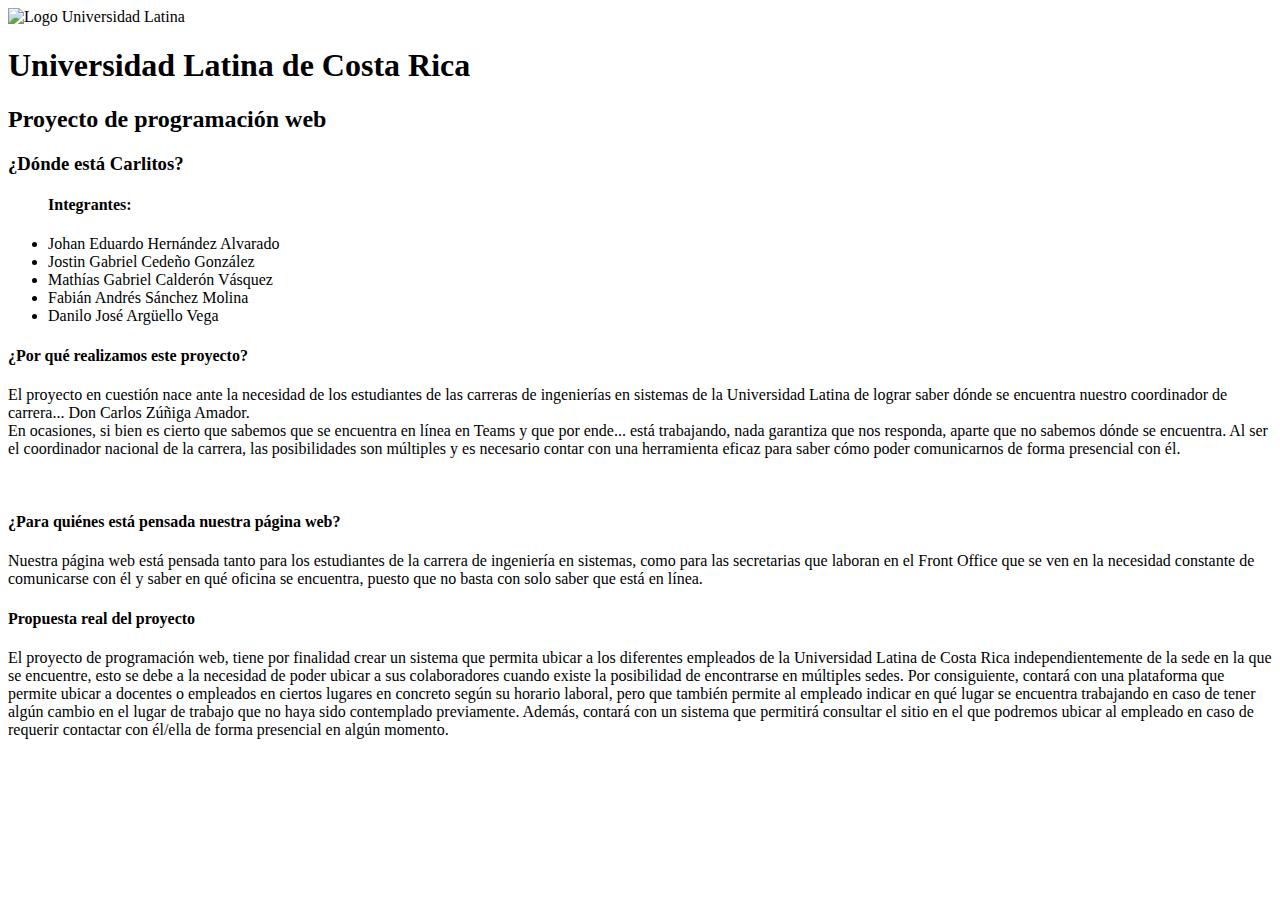
==== Grupo-dondeEstaCarlitos/Integrantes.html @ 28ec5576 "asd" ====
<!DOCTYPE html>
<html lang="es">
<head>
    <meta charset="UTF-8">
    <meta name="viewport" content="width=device-width, initial-scale=1.0">
    <link rel="stylesheet" href="style.css">
    <title>¿Dónde está  Carlitos?</title>
</head>
<body>
    <div class="titulo">
   
    <img src="./media/logoUniversidad.png" alt="Logo Universidad Latina">
    <h1>Universidad Latina de Costa Rica</h1>
    
    <h2>Proyecto de programación web</h2>
    <h3>¿Dónde está  Carlitos?</h3>
</div>

<div class="elResto">
    <ul>
        <h4>Integrantes:</h4>

        <li>Johan Eduardo Hernández Alvarado</li>
        <li>Jostin Gabriel Cedeño González</li>
        <li>Mathías Gabriel Calderón Vásquez</li>
        <li>Fabián Andrés Sánchez Molina</li>
        <li>Danilo José Argüello Vega</li>
    </ul>
    <h4>¿Por qué realizamos este proyecto?</h4>
    <p>El proyecto en cuestión nace ante la necesidad de los estudiantes de las carreras de ingenierías en sistemas de la Universidad Latina
        de lograr saber dónde se encuentra nuestro coordinador de carrera... Don Carlos Zúñiga Amador. <br/>
        En ocasiones, si bien es cierto que sabemos que se encuentra en línea en Teams y que por ende... está trabajando, nada garantiza que nos responda, 
        aparte que no sabemos dónde se encuentra. Al ser el coordinador nacional de la carrera, las posibilidades son múltiples y es necesario contar con una 
        herramienta eficaz para saber cómo poder comunicarnos de forma presencial con él.
    </p>
    <br/>
    <h4>¿Para quiénes está pensada nuestra página web?</h4>
    <p>
        Nuestra página web está pensada tanto para los estudiantes de la carrera de ingeniería en sistemas, como para las secretarias
        que laboran en el Front Office que se ven en la necesidad constante de comunicarse con él y saber en qué oficina se encuentra, 
        puesto que no basta con solo saber que está en línea. 
    </p>
    <h4>Propuesta real del proyecto</h4>
    <p>
        El proyecto de programación web, tiene por finalidad crear un sistema que permita ubicar a los diferentes empleados de la
        Universidad Latina de Costa Rica independientemente de la sede en la que se encuentre, esto se debe a la necesidad de poder
        ubicar a sus colaboradores cuando existe la posibilidad de encontrarse en múltiples sedes.
        Por consiguiente, contará con una plataforma que permite ubicar a docentes o empleados en ciertos lugares en concreto según su horario
        laboral, pero que también permite al empleado indicar en qué lugar se encuentra trabajando en caso de tener algún cambio
        en el lugar de trabajo que no haya sido contemplado previamente.
        Además, contará con un sistema que permitirá consultar el sitio en el que podremos ubicar al empleado en caso de requerir
        contactar con él/ella de forma presencial en algún momento.
    </p>
</div>
<br/>
</body>
</html>
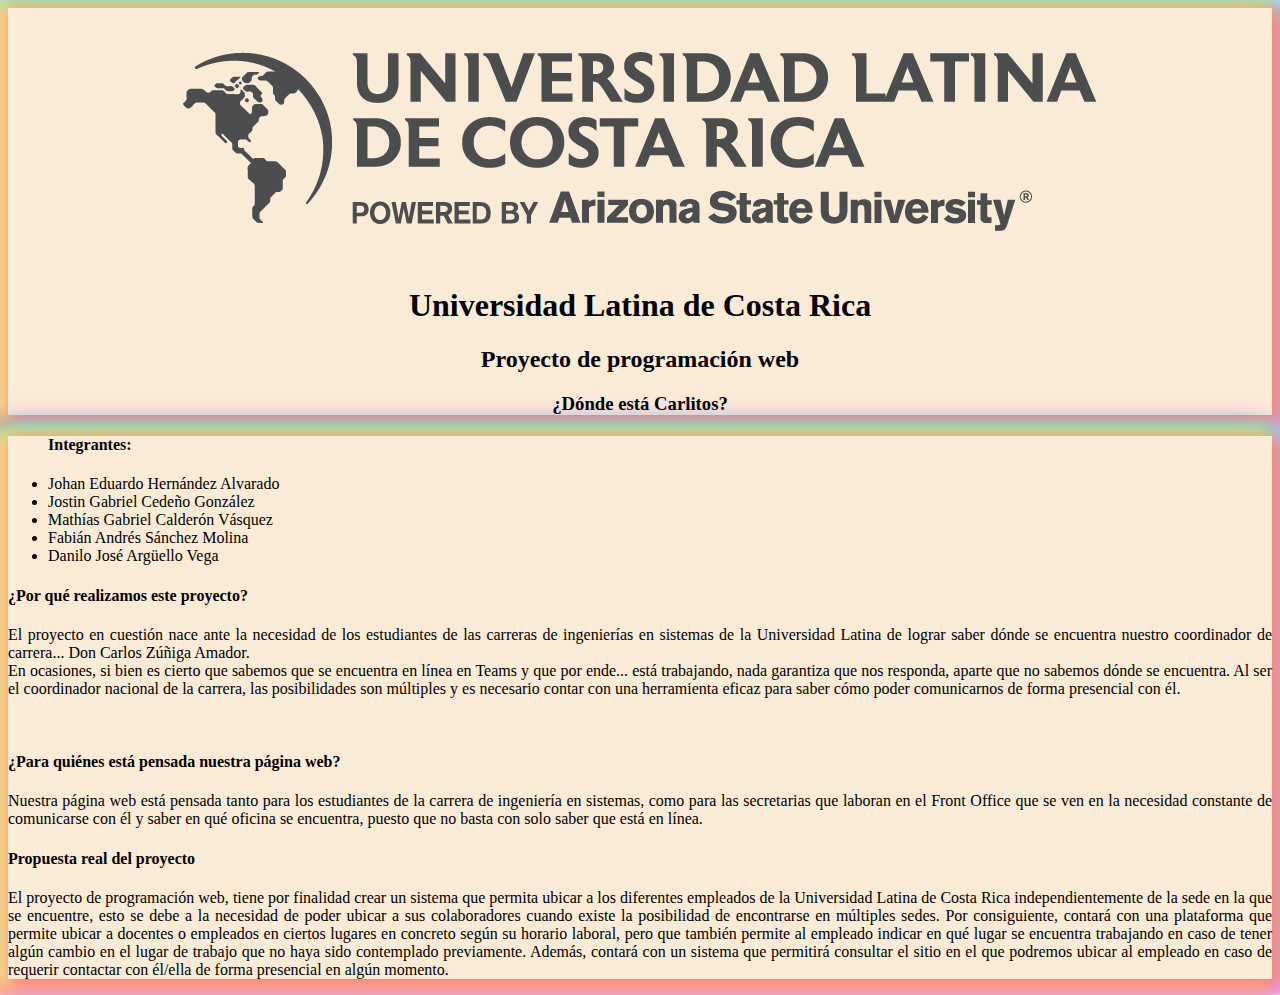
==== commit cef890ab: "tarea 1.1" ====
--- a/Grupo-dondeEstaCarlitos/Integrantes.html
+++ b/Grupo-dondeEstaCarlitos/Integrantes.html
@@ -52,6 +52,5 @@
         contactar con él/ella de forma presencial en algún momento.
     </p>
 </div>
-<br/>
 </body>
 </html>--- a/Grupo-dondeEstaCarlitos/style.css
+++ b/Grupo-dondeEstaCarlitos/style.css
@@ -0,0 +1,15 @@
+.titulo{
+    
+    -webkit-box-shadow: 5px 5px 15px 5px #FF8080, -9px 5px 15px 5px #FFE488, -7px -5px 15px 5px #8CFF85, 12px -5px 15px 5px #80C7FF, 12px 10px 15px 7px #E488FF, -10px 10px 15px 7px #FF616B, -10px -7px 27px 1px #8E5CFF, 5px 5px 25px 5px rgba(0,0,0,0); 
+    box-shadow: 5px 5px 15px 5px #FF8080, -9px 5px 15px 5px #FFE488, -7px -5px 15px 5px #8CFF85, 12px -5px 15px 5px #80C7FF, 12px 10px 15px 7px #E488FF, -10px 10px 15px 7px #FF616B, -10px -7px 27px 1px #8E5CFF, 5px 5px 25px 5px rgba(0,0,0,0);
+    background: antiquewhite;
+    text-align: center;
+}
+.elResto{
+    
+    -webkit-box-shadow: 5px 5px 15px 5px #FF8080, -9px 5px 15px 5px #FFE488, -7px -5px 15px 5px #8CFF85, 12px -5px 15px 5px #80C7FF, 12px 10px 15px 7px #E488FF, -10px 10px 15px 7px #FF616B, -10px -7px 27px 1px #8E5CFF, 5px 5px 25px 5px rgba(0,0,0,0); 
+    box-shadow: 5px 5px 15px 5px #FF8080, -9px 5px 15px 5px #FFE488, -7px -5px 15px 5px #8CFF85, 12px -5px 15px 5px #80C7FF, 12px 10px 15px 7px #E488FF, -10px 10px 15px 7px #FF616B, -10px -7px 27px 1px #8E5CFF, 5px 5px 25px 5px rgba(0,0,0,0);
+    background: antiquewhite;
+    background-color: antiquewhite;
+    text-align: justify;
+}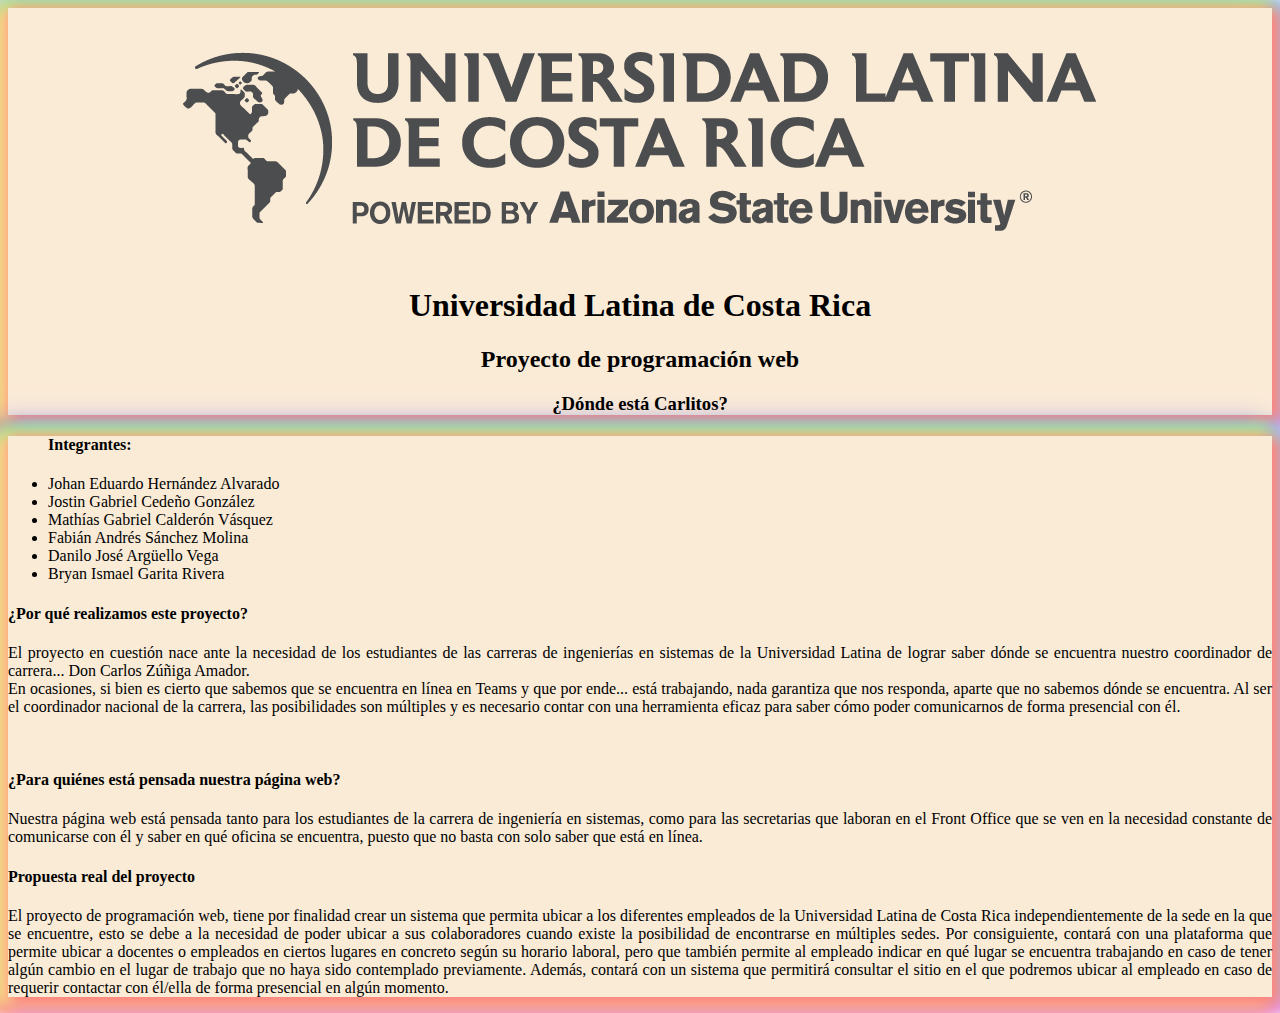
==== commit 65f8fc1f: "Update Integrantes.html" ====
--- a/Grupo-dondeEstaCarlitos/Integrantes.html
+++ b/Grupo-dondeEstaCarlitos/Integrantes.html
@@ -25,6 +25,7 @@
         <li>Mathías Gabriel Calderón Vásquez</li>
         <li>Fabián Andrés Sánchez Molina</li>
         <li>Danilo José Argüello Vega</li>
+        <li>Bryan Ismael Garita Rivera</li>
     </ul>
     <h4>¿Por qué realizamos este proyecto?</h4>
     <p>El proyecto en cuestión nace ante la necesidad de los estudiantes de las carreras de ingenierías en sistemas de la Universidad Latina
